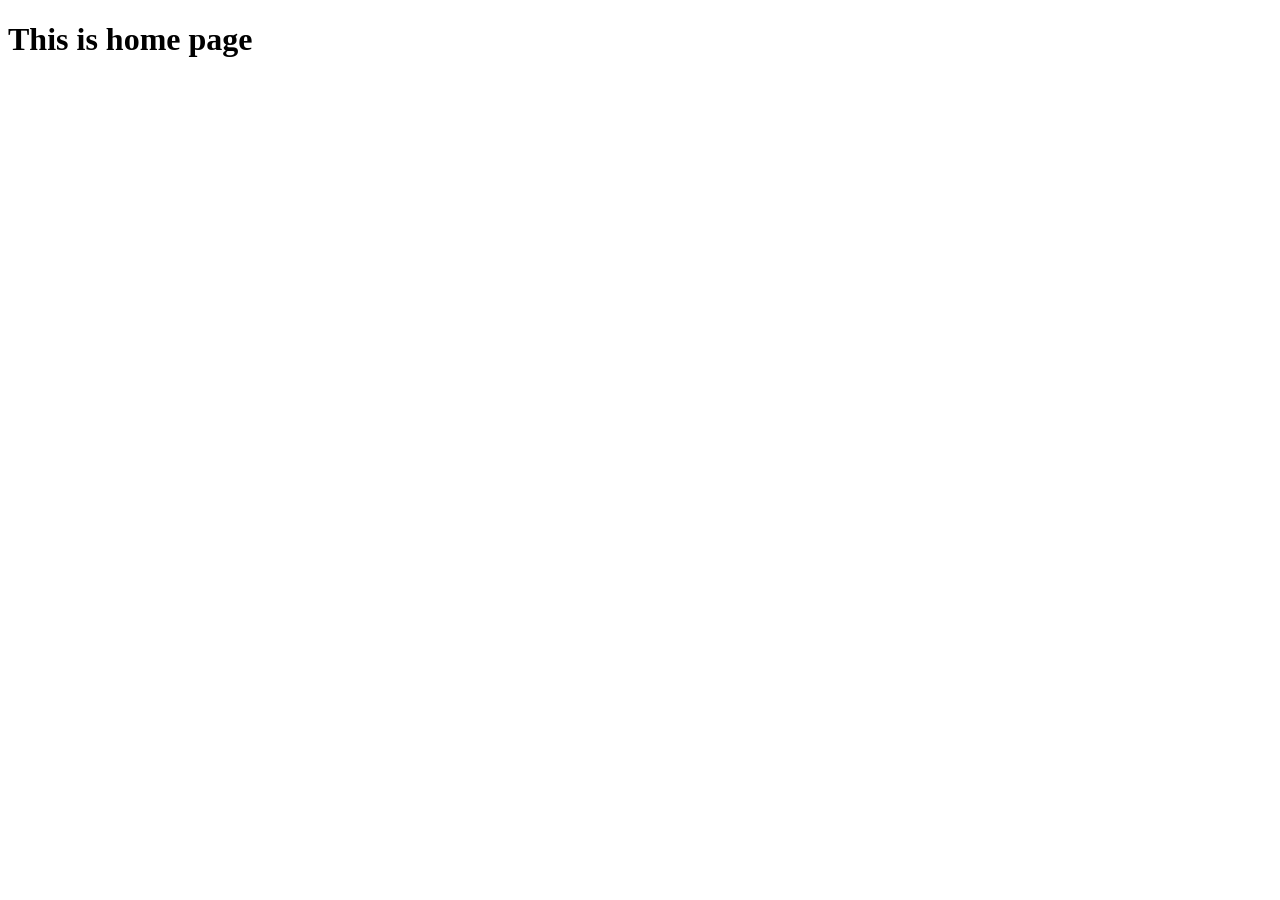
==== index.html @ 94f4e722 "index fixes" ====
<!DOCTYPE html>
<html lang="en">
<head>
    <meta charset="UTF-8">
    <meta name="viewport" content="width=device-width, initial-scale=1.0">
    <title>Document</title>
</head>
<body>
    <h1>This is home page</h1>
</body>
</html>
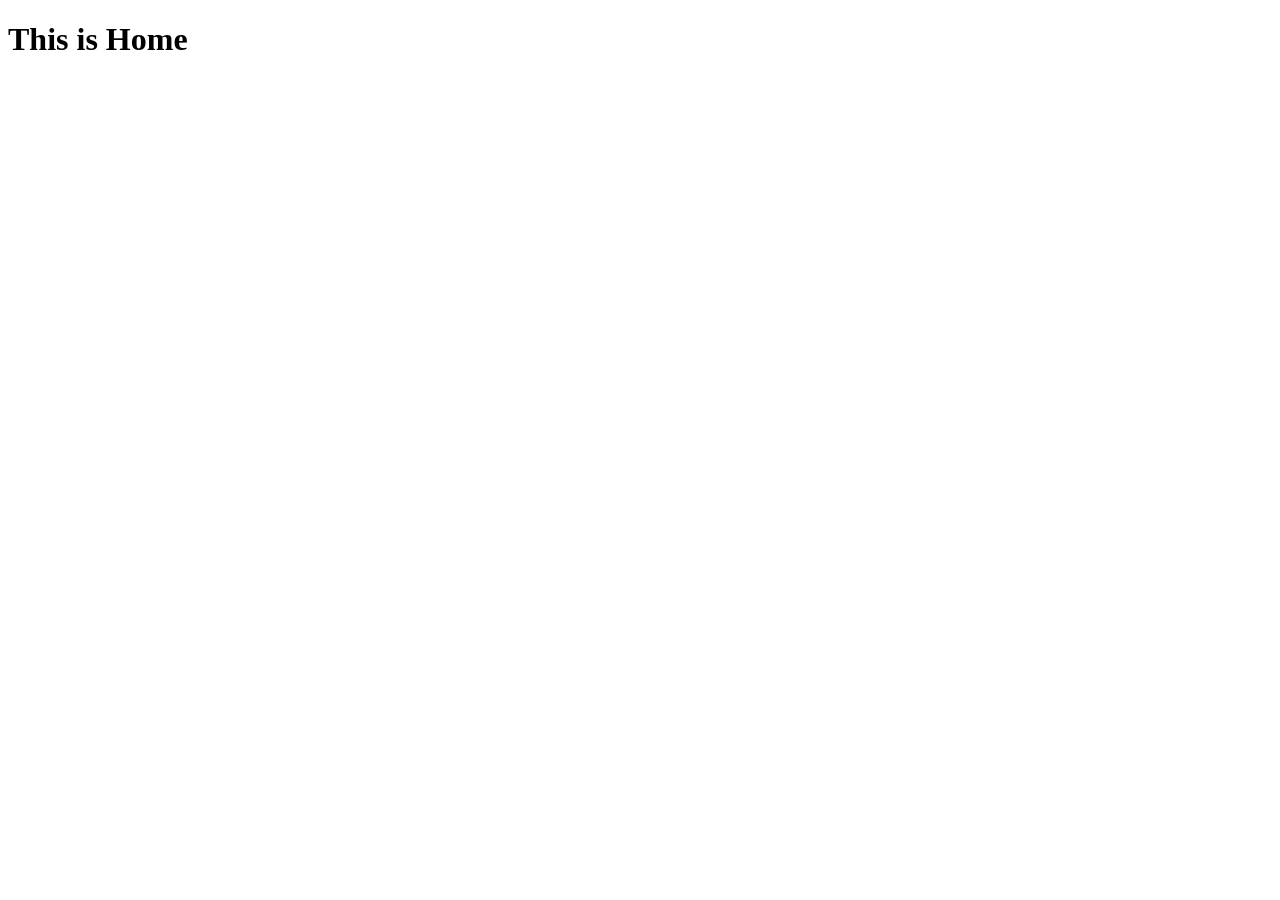
==== commit e7fabf6e: "Index.html added" ====
--- a/index.html
+++ b/index.html
@@ -6,6 +6,6 @@
     <title>Document</title>
 </head>
 <body>
-    <h1>This is home page</h1>
+    <h1> This is Home</h1>
 </body>
 </html>
